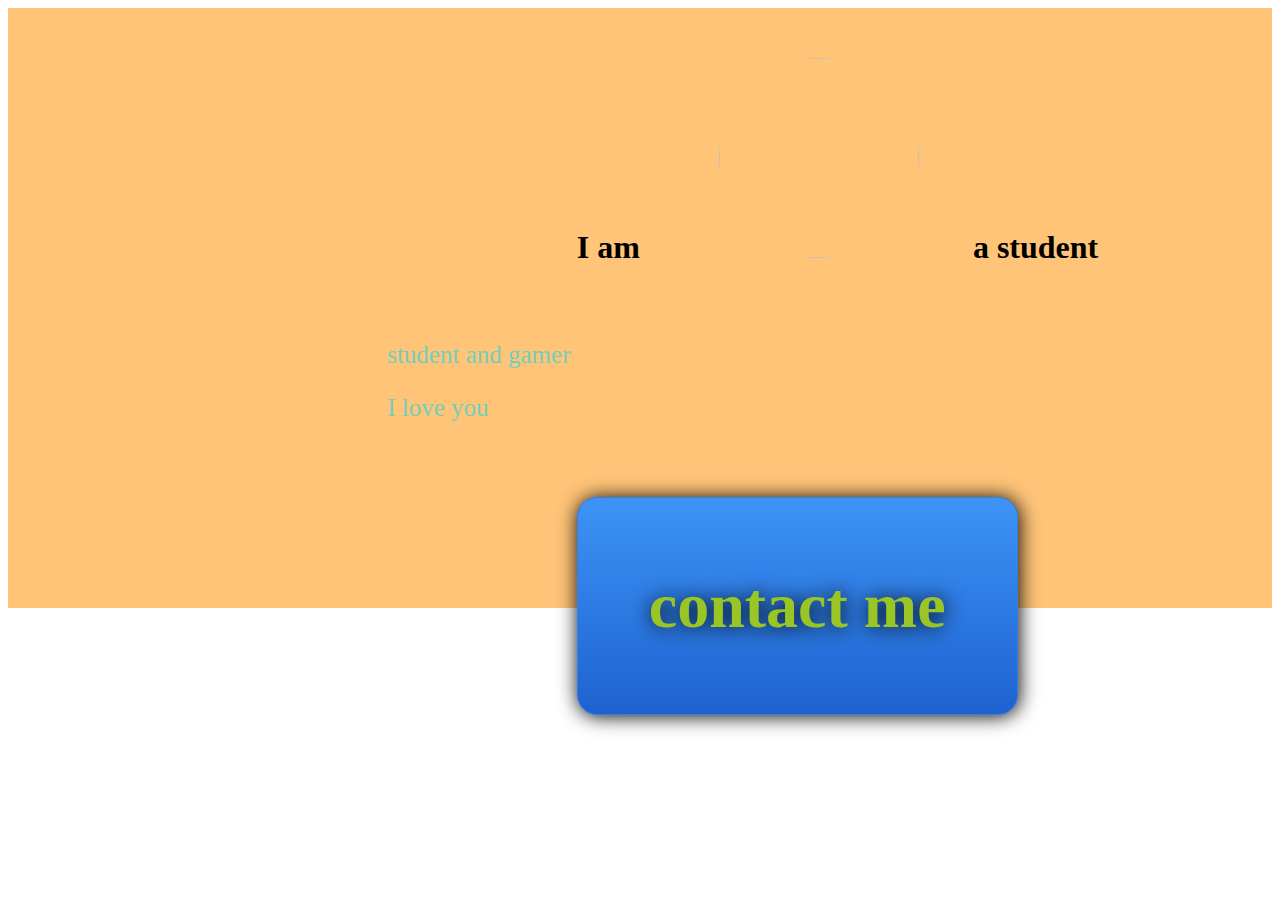
==== index.html @ 81f614fa "Add files via upload" ====
<!DOCTYPE html>
<html lang="en" dir="ltr">
  <head>
    <meta charset="utf-8">
    <title>I love you</title>
    <link rel="stylesheet" href="styles.css">
  </head>
  <body>
<div class="div-top">
  <h1 class="head-one">I am</h1>
  <img class="image"src="anime.jpg" alt="">
  <h1 class="head-two">a student</h1>
  <div class="div-one">
    <p>student and gamer</p>
    <p>I love you</p>
  </div>

  <a class="btn"href="https://www.instagram.com/">contact me</a>


</div>
  </body>
</html>
---- styles.css ----
.head-one{
  display: inline;
  margin-left: 45%;
}

.head-two{
display: inline;
margin-left: 50px;
}

.image{
  height: 200px;
  width: 200px;
  margin-left: 75px;
  margin-top: 50px;
  border-radius: 180px;
}

.div-one{
  margin-top: 75px;
  color: #75cfb8;
  font-size: 25px;
  margin-left: 30%
}

.div-top{
  height: 600px;
  background-color: #ffc478;
}

  .btn {
   background: #3D94F6;
   background-image: -webkit-linear-gradient(top, #3D94F6, #1E62D0);
   background-image: -moz-linear-gradient(top, #3D94F6, #1E62D0);
   background-image: -ms-linear-gradient(top, #3D94F6, #1E62D0);
   background-image: -o-linear-gradient(top, #3D94F6, #1E62D0);
   background-image: -webkit-gradient(to bottom, #3D94F6, #1E62D0);
   -webkit-border-radius: 20px;
   -moz-border-radius: 20px;
   border-radius: 20px;
   color: #99C624;
   font-family: Brush Script MT;
   font-size: 64px;
   font-weight: 600;
   padding: 71px;
   -webkit-box-shadow: 1px 1px 20px 0 #000000;
   -moz-box-shadow: 1px 1px 20px 0 #000000;
   box-shadow: 1px 1px 20px 0 #000000;
   text-shadow: 1px 1px 20px #000000;
   border: solid #337FED 1px;
   text-decoration: none;
   display: inline-block;
   cursor: pointer;
   text-align: center;
   margin-left: 45%;
   margin-top: 50px;
}

.btn:hover {
   border: solid #337FED 1px;
   background: #1E62D0;
   background-image: -webkit-linear-gradient(top, #1E62D0, #3D94F6);
   background-image: -moz-linear-gradient(top, #1E62D0, #3D94F6);
   background-image: -ms-linear-gradient(top, #1E62D0, #3D94F6);
   background-image: -o-linear-gradient(top, #1E62D0, #3D94F6);
   background-image: -webkit-gradient(to bottom, #1E62D0, #3D94F6);
   -webkit-border-radius: 20px;
   -moz-border-radius: 20px;
   border-radius: 20px;
   text-decoration: none;
}
}
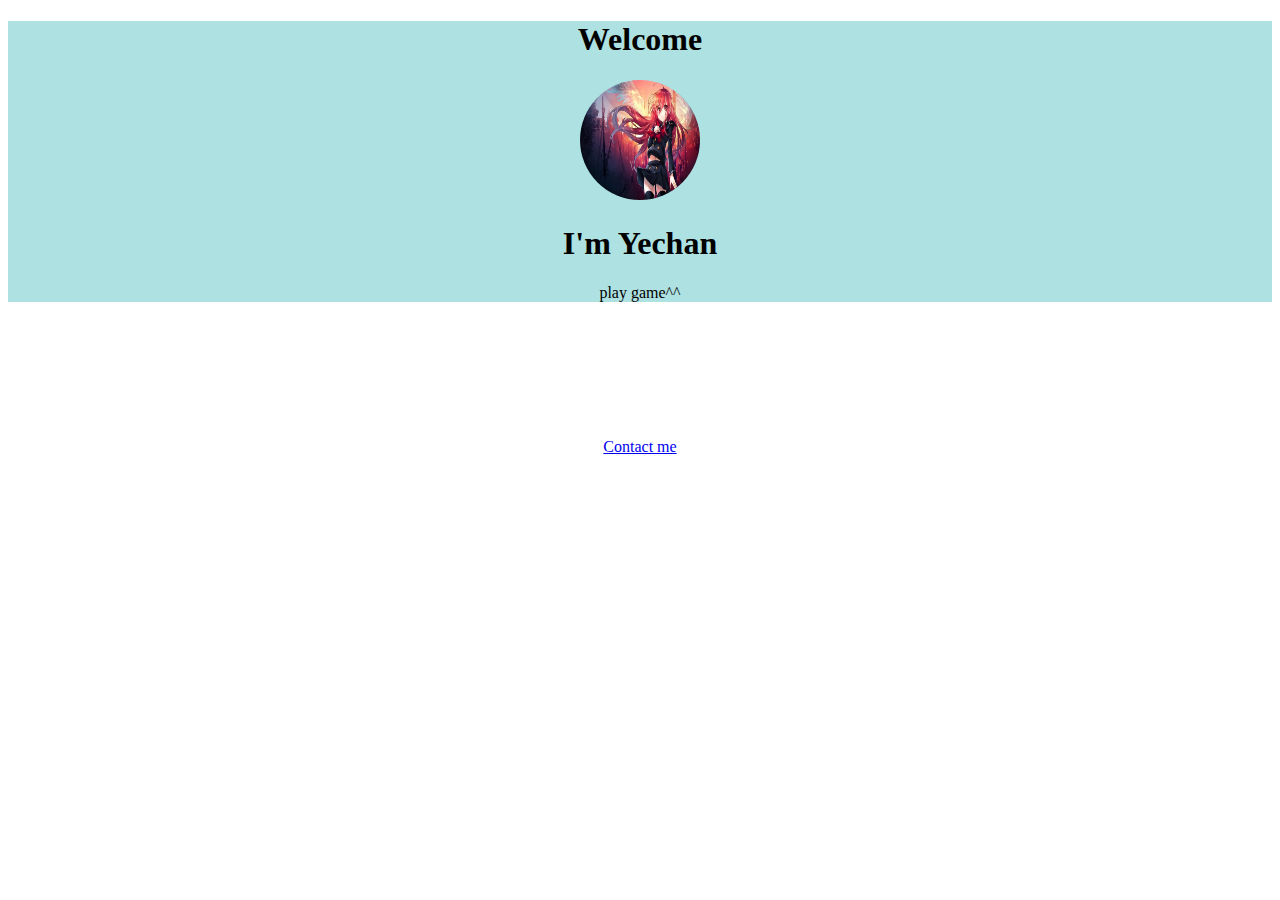
==== commit 2d07ea9b: "Add files via upload" ====
--- a/index.html
+++ b/index.html
@@ -2,22 +2,28 @@
 <html lang="en" dir="ltr">
   <head>
     <meta charset="utf-8">
-    <title>I love you</title>
+    <title></title>
     <link rel="stylesheet" href="styles.css">
   </head>
   <body>
-<div class="div-top">
-  <h1 class="head-one">I am</h1>
-  <img class="image"src="anime.jpg" alt="">
-  <h1 class="head-two">a student</h1>
-  <div class="div-one">
-    <p>student and gamer</p>
-    <p>I love you</p>
-  </div>
+    <div class="heading">
+    <h1>Welcome</h1>
+    <img class="profile" src="anime.jpg" alt="">
+    <h1 class="name">I'm Yechan</h1>
+    <p>play game^^</p>
+    </div>
+    <div class="profile">
+    </div>
+ <div class="name">
+ </div>
+ <div class="contact">
+   <a class="contact" href="mailto:yeomkfc@gmail.com">Contact me</a>
 
-  <a class="btn"href="https://www.instagram.com/">contact me</a>
+ </div>
 
 
-</div>
+
+
+
   </body>
 </html>
--- a/styles.css
+++ b/styles.css
@@ -1,72 +1,26 @@
-.head-one{
-  display: inline;
-  margin-left: 45%;
+.heading{
+  background-color: #aee1e1;
+  width: 100%;
+  height: 100%;
+  text-align: center;
+
 }
 
-.head-two{
-display: inline;
-margin-left: 50px;
+.profile{
+  border-radius: 50%;
+  border-width: 30px;
+width: 120px;
+height: 120px;
+  }
+
+.name{
+  text-align: center;
 }
 
-.image{
-  height: 200px;
-  width: 200px;
-  margin-left: 75px;
-  margin-top: 50px;
-  border-radius: 180px;
+.contact{
+  text-align: center;
 }
 
-.div-one{
-  margin-top: 75px;
-  color: #75cfb8;
-  font-size: 25px;
-  margin-left: 30%
+.body{
+  background-color: #fcd1d1;
 }
-
-.div-top{
-  height: 600px;
-  background-color: #ffc478;
-}
-
-  .btn {
-   background: #3D94F6;
-   background-image: -webkit-linear-gradient(top, #3D94F6, #1E62D0);
-   background-image: -moz-linear-gradient(top, #3D94F6, #1E62D0);
-   background-image: -ms-linear-gradient(top, #3D94F6, #1E62D0);
-   background-image: -o-linear-gradient(top, #3D94F6, #1E62D0);
-   background-image: -webkit-gradient(to bottom, #3D94F6, #1E62D0);
-   -webkit-border-radius: 20px;
-   -moz-border-radius: 20px;
-   border-radius: 20px;
-   color: #99C624;
-   font-family: Brush Script MT;
-   font-size: 64px;
-   font-weight: 600;
-   padding: 71px;
-   -webkit-box-shadow: 1px 1px 20px 0 #000000;
-   -moz-box-shadow: 1px 1px 20px 0 #000000;
-   box-shadow: 1px 1px 20px 0 #000000;
-   text-shadow: 1px 1px 20px #000000;
-   border: solid #337FED 1px;
-   text-decoration: none;
-   display: inline-block;
-   cursor: pointer;
-   text-align: center;
-   margin-left: 45%;
-   margin-top: 50px;
-}
-
-.btn:hover {
-   border: solid #337FED 1px;
-   background: #1E62D0;
-   background-image: -webkit-linear-gradient(top, #1E62D0, #3D94F6);
-   background-image: -moz-linear-gradient(top, #1E62D0, #3D94F6);
-   background-image: -ms-linear-gradient(top, #1E62D0, #3D94F6);
-   background-image: -o-linear-gradient(top, #1E62D0, #3D94F6);
-   background-image: -webkit-gradient(to bottom, #1E62D0, #3D94F6);
-   -webkit-border-radius: 20px;
-   -moz-border-radius: 20px;
-   border-radius: 20px;
-   text-decoration: none;
-}
-}
